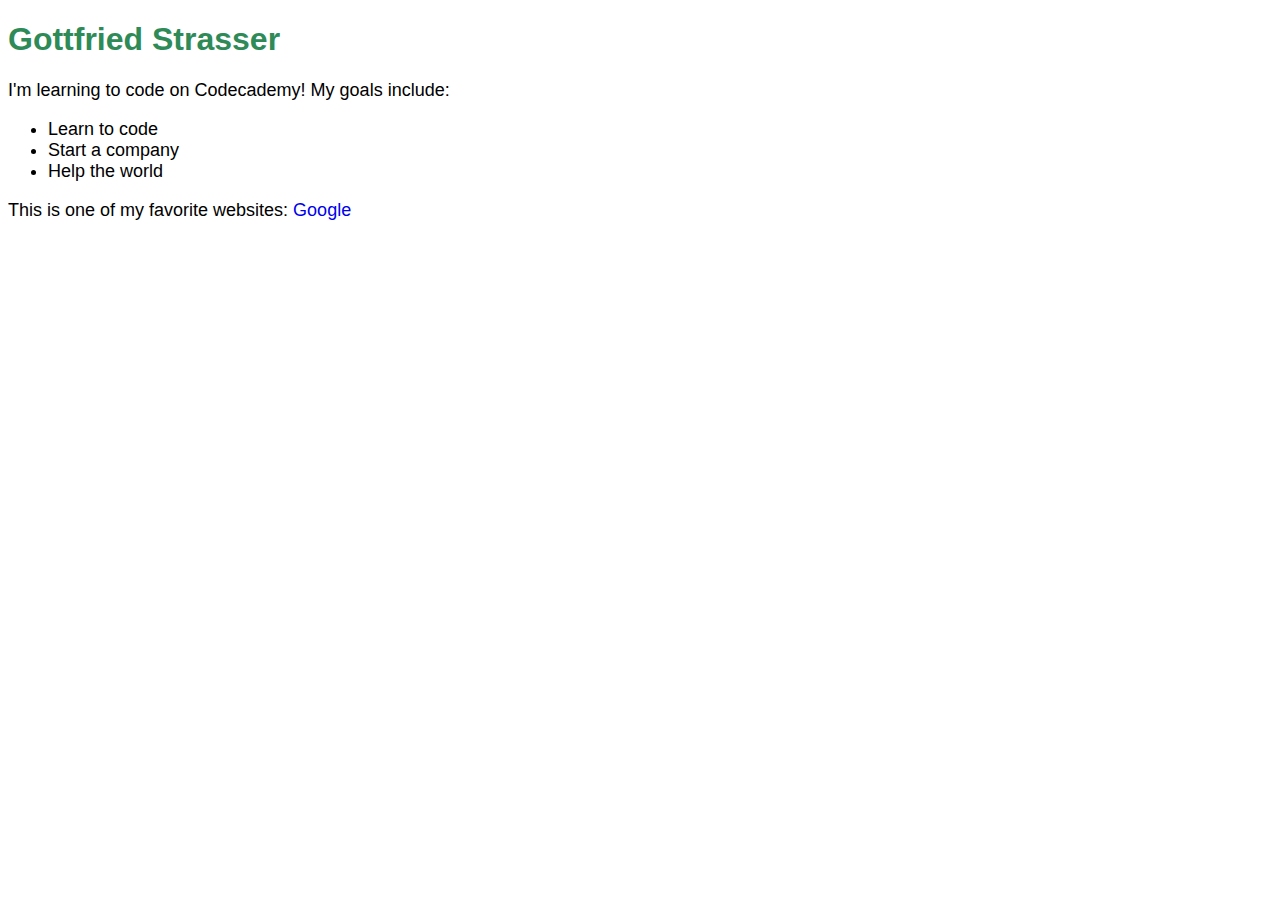
==== DevProject/index.html @ b4d0914a "give it a try" ====
<!DOCTYPE html>
<html>
  <head>
    <meta charset="utf-8">
    <link href="./resources/css/index.css" type="text/css" rel="stylesheet">
    <title></title>
  </head>
  <body>
  <h1>Gottfried Strasser</h1>
  <p>I'm learning to code on Codecademy! My goals include:</p>
  <ul>
    <li>Learn to code</li>
    <li>Start a company</li>
    <li>Help the world</li>
  </ul>
  <p>This is one of my favorite websites: <a href="https://www.google.com/" target="_blank">Google</a></p>

  </body>
</html>
---- DevProject/resources/css/index.css ----
* {
  font-family: Helvetica, Arial, sans-serif;
}


h1 {
  color: SeaGreen;
}


p,
li {
  font-size: 18px;
}


a {
  text-decoration: none;
}
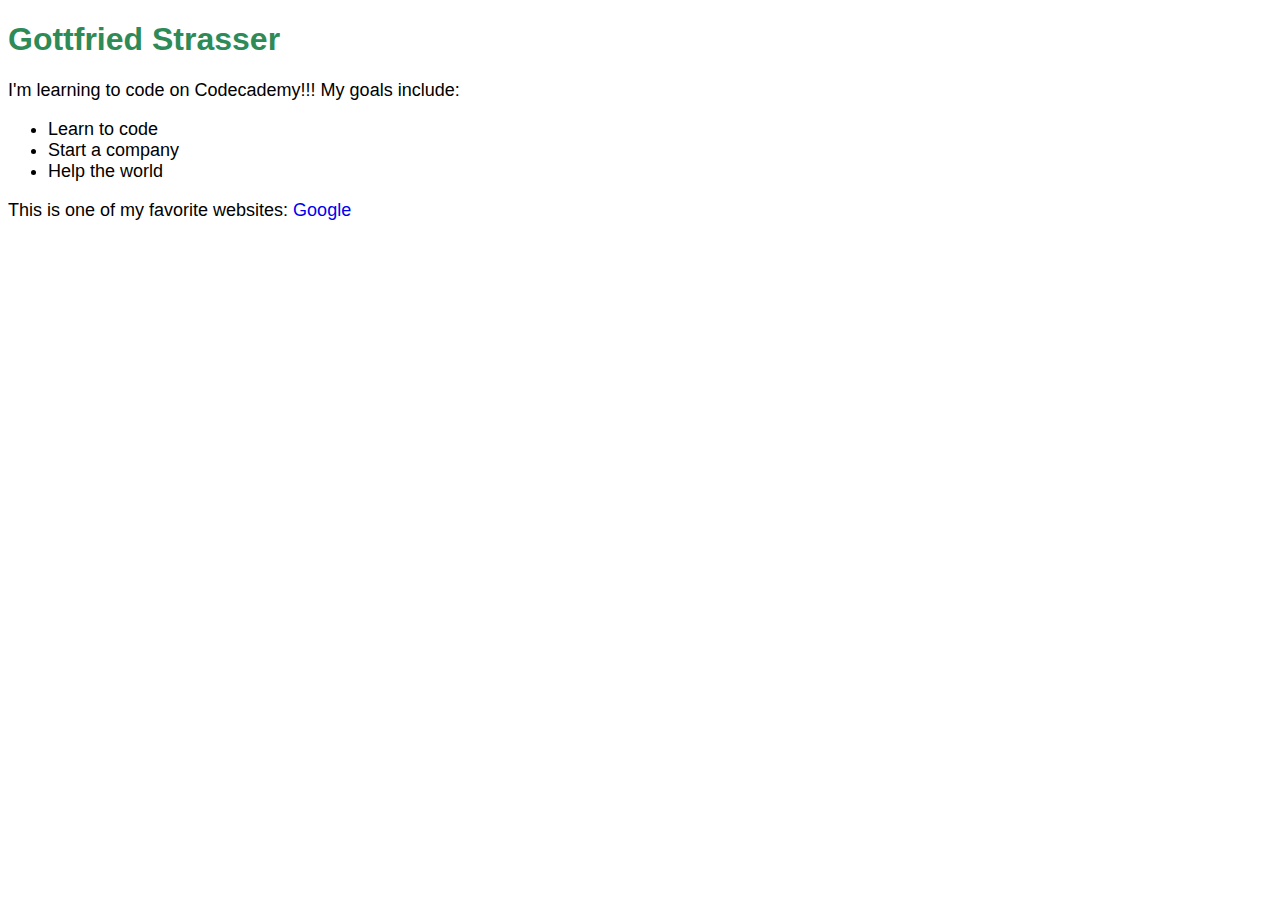
==== commit d632bc5b: "aber jetzt" ====
--- a/DevProject/index.html
+++ b/DevProject/index.html
@@ -7,7 +7,7 @@
   </head>
   <body>
   <h1>Gottfried Strasser</h1>
-  <p>I'm learning to code on Codecademy! My goals include:</p>
+  <p>I'm learning to code on Codecademy!!! My goals include:</p>
   <ul>
     <li>Learn to code</li>
     <li>Start a company</li>
